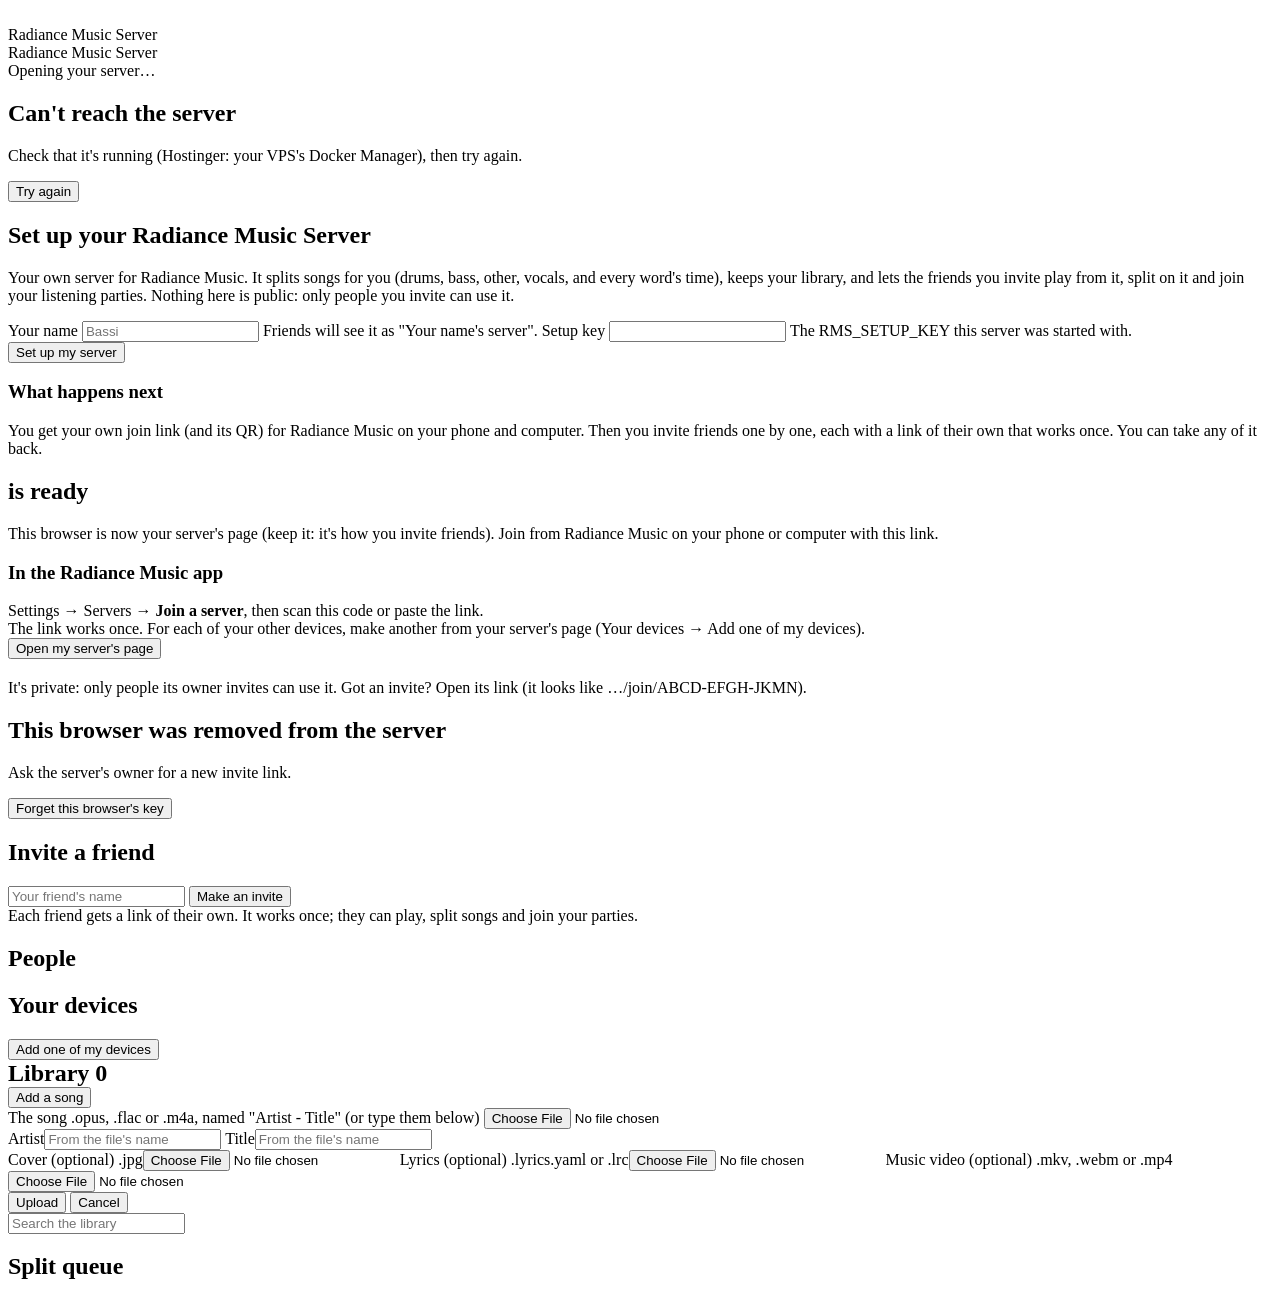
==== rms/web/index.html @ 7e619e92 "Radiance Music Server 0.1.0 (rms/): split + media server, invites, listening party The owner's serve" ====
<!doctype html>
<html lang="en">
<head>
<meta charset="utf-8">
<meta name="viewport" content="width=device-width, initial-scale=1">
<title>Radiance Music Server</title>
<link rel="icon" href="/assets/logo.svg">
<link rel="stylesheet" href="/assets/app.css">
<script src="/assets/app.js"></script>
</head>
<body>
<div class="glow"></div>
<div class="shell">
  <header class="top">
    <img class="logo" src="/assets/logo.svg" alt="">
    <div>
      <div class="brand" id="name">Radiance Music Server</div>
      <div class="sub">Radiance Music Server</div>
    </div>
    <div class="spacer"></div>
    <div class="look"></div>
  </header>

  <main class="inset">
    <!-- loading -->
    <section id="loading" class="empty">
      <span data-icon="loader" class="spin"></span>
      <div>Opening your server…</div>
    </section>

    <!-- the server can't be reached -->
    <section id="offline" class="hidden empty">
      <span data-icon="server"></span>
      <h2 class="section-title" style="justify-content:center">Can't reach the server</h2>
      <p class="muted">Check that it's running (Hostinger: your VPS's Docker Manager), then try again.</p>
      <button class="btn primary" onclick="start()"><span data-icon="refresh"></span>Try again</button>
    </section>

    <!-- first start: the owner's name -->
    <section id="setup" class="hidden">
      <h1 class="page-title">Set up your Radiance Music Server</h1>
      <p class="lead">Your own server for Radiance Music. It splits songs for you (drums, bass, other, vocals, and every word's time),
        keeps your library, and lets the friends you invite play from it, split on it and join your listening parties.
        Nothing here is public: only people you invite can use it.</p>
      <div class="grid">
        <form class="card stack" id="setup-form" onsubmit="setup(event)">
          <label class="field">Your name
            <input id="owner-name" maxlength="40" autocomplete="name" placeholder="Bassi" required>
            <span class="hint" id="name-preview">Friends will see it as "Your name's server".</span>
          </label>
          <label class="field hidden" id="key-field">Setup key
            <input id="setup-key" autocomplete="off">
            <span class="hint">The RMS_SETUP_KEY this server was started with.</span>
          </label>
          <div class="error-text hidden" id="setup-error"></div>
          <div><button class="btn primary big" id="setup-go"><span data-icon="check"></span>Set up my server</button></div>
        </form>
        <div class="stack">
          <div class="card" id="setup-splitter"></div>
          <div class="card">
            <h3>What happens next</h3>
            <p class="muted small" style="margin:0">You get your own join link (and its QR) for Radiance Music on your phone and computer.
              Then you invite friends one by one, each with a link of their own that works once. You can take any of it back.</p>
          </div>
        </div>
      </div>
    </section>

    <!-- just set up: the owner's own join link -->
    <section id="welcome" class="hidden">
      <h1 class="page-title"><span id="welcome-name"></span> is ready</h1>
      <p class="lead">This browser is now your server's page (keep it: it's how you invite friends).
        Join from Radiance Music on your phone or computer with this link.</p>
      <div class="grid">
        <div class="card stack" id="welcome-invite"></div>
        <div class="card stack">
          <h3>In the Radiance Music app</h3>
          <p class="muted" style="margin:0">Settings → Servers → <b>Join a server</b>, then scan this code or paste the link.</p>
          <p class="muted small" style="margin:0">The link works once. For each of your other devices, make another from your server's page
            (Your devices → Add one of my devices).</p>
          <div><button class="btn primary" onclick="openDash()"><span data-icon="arrow"></span>Open my server's page</button></div>
        </div>
      </div>
    </section>

    <!-- someone without a key -->
    <section id="visitor" class="hidden empty">
      <span data-icon="server"></span>
      <h1 class="page-title" id="visitor-name"></h1>
      <p class="lead" style="margin:0 auto 16px">It's private: only people its owner invites can use it.
        Got an invite? Open its link (it looks like <span class="mono">…/join/ABCD-EFGH-JKMN</span>).</p>
    </section>

    <!-- this browser's key was removed -->
    <section id="removed" class="hidden empty">
      <span data-icon="user-x"></span>
      <h2 class="section-title" style="justify-content:center">This browser was removed from the server</h2>
      <p class="muted">Ask the server's owner for a new invite link.</p>
      <button class="btn" onclick="RMS.setToken(''); start()"><span data-icon="log-out"></span>Forget this browser's key</button>
    </section>

    <!-- the server's page -->
    <section id="dash" class="hidden">
      <div id="banners"></div>
      <div class="grid">
        <div class="stack">
          <div class="card" id="party-card"></div>
          <div class="card hidden" id="splitter-card"></div>

          <div class="card stack owner-only">
            <h2 class="section-title"><span data-icon="user-plus"></span>Invite a friend</h2>
            <form class="row" onsubmit="invite(event)">
              <input id="friend-name" maxlength="40" placeholder="Your friend's name" style="flex:1;min-width:160px">
              <button class="btn primary"><span data-icon="link"></span>Make an invite</button>
            </form>
            <p class="hint" style="margin:0">Each friend gets a link of their own. It works once; they can play, split songs and join your parties.</p>
            <div id="invite-made" class="hidden"></div>
          </div>

          <div class="card stack owner-only">
            <h2 class="section-title"><span data-icon="users"></span>People</h2>
            <div id="people" class="list"></div>
            <div id="open-invites"></div>
          </div>

          <div class="card stack">
            <h2 class="section-title"><span data-icon="phone"></span>Your devices</h2>
            <div id="my-devices" class="list"></div>
            <div class="owner-only"><button class="btn small" onclick="inviteMe()"><span data-icon="plus"></span>Add one of my devices</button></div>
          </div>
        </div>

        <div class="stack">
          <div class="card stack">
            <div class="row">
              <h2 class="section-title" style="margin:0"><span data-icon="music"></span>Library <span class="pill" id="count">0</span></h2>
              <div class="spacer"></div>
              <button class="btn small" onclick="toggleUpload()"><span data-icon="upload"></span>Add a song</button>
            </div>
            <form id="upload" class="card stack hidden" onsubmit="upload(event)" style="background:var(--card)">
              <label class="field">The song <span class="hint">.opus, .flac or .m4a, named "Artist - Title" (or type them below)</span>
                <input type="file" name="song" accept=".opus,.flac,.m4a" required></label>
              <div class="row">
                <label class="field" style="flex:1;min-width:140px">Artist<input name="artist" placeholder="From the file's name"></label>
                <label class="field" style="flex:1;min-width:140px">Title<input name="title" placeholder="From the file's name"></label>
              </div>
              <label class="field">Cover <span class="hint">(optional) .jpg</span><input type="file" name="cover" accept=".jpg,.jpeg"></label>
              <label class="field">Lyrics <span class="hint">(optional) .lyrics.yaml or .lrc</span><input type="file" name="lyrics" accept=".yaml,.lrc,.txt"></label>
              <label class="field">Music video <span class="hint">(optional) .mkv, .webm or .mp4</span><input type="file" name="video" accept=".mkv,.webm,.mp4"></label>
              <div class="bar hidden" id="upload-bar"><div></div></div>
              <div class="error-text hidden" id="upload-error"></div>
              <div class="row">
                <button class="btn primary" id="upload-go"><span data-icon="upload"></span>Upload</button>
                <button class="btn quiet" type="button" onclick="toggleUpload(false)"><span data-icon="x"></span>Cancel</button>
              </div>
            </form>
            <div class="row"><input type="search" id="search" placeholder="Search the library" oninput="drawLibrary()"></div>
            <div id="library" class="list"></div>
          </div>

          <div class="card stack">
            <h2 class="section-title"><span data-icon="split"></span>Split queue</h2>
            <div id="queue" class="list"></div>
          </div>
        </div>
      </div>
    </section>
  </main>

  <footer id="footer"></footer>
</div>
<audio id="preview" preload="none"></audio>

<script>
const { api, esc, toast, show, $ } = RMS;
let srv = null, me = null, songs = [], jobs = [], party = null, timers = [];

function view(id) {
  ['loading', 'offline', 'setup', 'welcome', 'visitor', 'removed', 'dash'].forEach((v) => show($('#' + v), v === id));
}

async function start() {
  view('loading');
  timers.forEach(clearInterval);
  timers = [];
  const s = await api('/api/status', { auth: false });
  if (s.status === 0) return view('offline');
  srv = s.data;
  $('#name').textContent = srv.server || 'Radiance Music Server';
  document.title = srv.server ? srv.server + ' · Radiance Music Server' : 'Radiance Music Server';
  if (srv.needs_setup) {
    show($('#key-field'), srv.setup_key_needed);
    drawSplitter($('#setup-splitter'), true);
    timers.push(setInterval(refreshStatus, 2000));
    return view('setup');
  }
  if (!RMS.token()) {
    $('#visitor-name').textContent = 'This is ' + srv.server;
    return view('visitor');
  }
  const m = await api('/api/me');
  if (m.status === 401) return view('removed');
  if (!m.ok) return view('offline');
  me = m.data;
  openDash();
}

async function refreshStatus() {
  const s = await api('/api/status', { auth: false });
  if (s.ok) {
    srv = s.data;
    drawSplitter($('#setup-splitter'), true);
    drawSplitter($('#splitter-card'));
  }
}

$('#owner-name').addEventListener('input', (e) => {
  const n = e.target.value.trim();
  $('#name-preview').textContent = 'Friends will see it as "' + (n || 'Your name') + "'s server\".";
});

async function setup(e) {
  e.preventDefault();
  const btn = $('#setup-go');
  btn.disabled = true;
  show($('#setup-error'), false);
  const r = await api('/api/setup', { method: 'POST', body: { name: $('#owner-name').value, key: $('#setup-key').value || undefined, device_name: 'Web browser' }, auth: false });
  btn.disabled = false;
  if (!r.ok) {
    $('#setup-error').textContent = r.data.error || 'That didn\'t work. Try again.';
    return show($('#setup-error'));
  }
  RMS.setToken(r.data.token);
  me = { person: r.data.person, device: r.data.device, server: r.data.server };
  $('#welcome-name').textContent = r.data.server.name;
  $('#name').textContent = r.data.server.name;
  $('#welcome-invite').innerHTML = inviteHtml(r.data.invite, 'Your join link');
  RMS.hydrate($('#welcome-invite'));
  view('welcome');
}

function inviteHtml(inv, heading) {
  return `<h3>${esc(heading)}</h3>
    <div class="row" style="align-items:flex-start;gap:18px">
      <div class="qr">${inv.qr_svg}</div>
      <div class="stack" style="gap:10px;min-width:200px;flex:1">
        <div><div class="hint">Invite code</div><div class="code">${esc(inv.code)}</div></div>
        <input readonly value="${esc(inv.link)}" onclick="this.select()">
        <div class="row"><button class="btn small" type="button" data-link="${esc(inv.link)}" onclick="RMS.copy(this.dataset.link)"><span data-icon="copy"></span>Copy link</button></div>
        <div class="hint">Works once, on one device. Send it only to ${esc(inv.person.name)}.</div>
      </div>
    </div>`;
}

async function openDash() {
  if (!me) {
    const m = await api('/api/me');
    if (!m.ok) return start();
    me = m.data;
  }
  timers.forEach(clearInterval);
  timers = [];
  const owner = me.person.role === 'owner';
  document.querySelectorAll('.owner-only').forEach((el) => show(el, owner));
  $('#footer').innerHTML = `<span>Radiance Music Server ${esc(srv.version)}</span><span>·</span>
    <span>You're ${esc(me.person.name)}${owner ? ' (the owner)' : ''}, on ${esc(me.device.name)}</span>
    <button class="btn quiet small" onclick="signOut()"><span data-icon="log-out"></span>Sign out of this browser</button>`;
  RMS.hydrate($('#footer'));
  view('dash');
  drawBanners();
  await Promise.all([loadLibrary(), loadQueue(), loadParty(), owner ? loadPeople() : loadMyDevices()]);
  timers.push(setInterval(loadQueue, 3000));
  timers.push(setInterval(loadParty, 8000));
  timers.push(setInterval(refreshStatus, 5000));
}

// the address isn't private yet (http): how to add a domain
function drawBanners() {
  let html = '';
  if (!srv.https) {
    const ip = (srv.address || '').replace(/^https?:\/\//, '');
    const suggest = srv.suggested_domain
      ? ` No domain? <span class="mono">${esc(srv.suggested_domain)}</span> points at this server for free: use it as RMS_DOMAIN.`
      : '';
    html += `<div class="banner warn"><span data-icon="globe"></span><div><b>Add a domain, so your server is private (https).</b>
      <div class="small">You're on <span class="mono">${esc(srv.address)}</span>: the apps work, but what you send isn't encrypted.
      Point a domain (or a subdomain, like music.example.com) at this server's address (an A record to <span class="mono">${esc(ip.split(':')[0])}</span>),
      then set <span class="mono">RMS_DOMAIN</span> to it and redeploy (Hostinger: Docker Manager → your project → Environment). Caddy gets its certificate by itself.${suggest}</div></div></div>`;
  }
  $('#banners').innerHTML = html;
  RMS.hydrate($('#banners'));
}

// the splitter: installed? its models downloaded (first start)?
function drawSplitter(el, always = false) {
  if (!el || !srv) return;
  const sp = srv.splitter, m = srv.models;
  const ready = sp.ready && m.state === 'ready';
  show(el, always || !ready);
  let body;
  if (!sp.checked) body = `<div class="bar busy"><div></div></div><p class="muted small">Checking the splitter…</p>`;
  else if (!sp.ready) body = `<p class="muted small" style="margin:0">${esc(sp.message)}</p>`;
  else if (m.state === 'ready') body = `<p class="muted small" style="margin:0"><span class="pill good">Ready</span> Songs split here, one at a time, at the lowest priority.</p>`;
  else if (m.state === 'failed') body = `<p class="error-text" style="margin:0">${esc(m.message)}</p>`;
  else body = `<div class="bar"><div style="width:${Math.round(m.progress * 100)}%"></div></div>
    <p class="muted small">${esc(m.message)} ${Math.round(m.progress * 100)} %. Only this once: about 1.3 GB, kept with your library.</p>`;
  el.innerHTML = `<h3>${ready ? 'The splitter' : 'Getting the splitter ready'}</h3>${body}`;
}

async function loadParty() {
  const r = await api('/api/party');
  if (r.status === 401) return view('removed');
  if (!r.ok) return;
  party = r.data;
  const el = $('#party-card');
  let text;
  if (!party.on) text = `<p class="muted" style="margin:0 0 12px">No party on. Start one: everyone in it hears the same song at the same moment, with a shared queue.</p>`;
  else {
    const n = party.members.length;
    text = `<p style="margin:0 0 12px">${party.song ? `<b>${esc(party.song.title)}</b> <span class="muted">· ${esc(party.song.artist)}</span><br>` : ''}
      <span class="muted small">Hosted by ${esc(party.host.name)} · ${n} listening${party.queue.length ? ' · ' + party.queue.length + ' in the queue' : ''}</span></p>`;
  }
  el.innerHTML = `<h2 class="section-title"><span data-icon="headphones"></span>Listening party ${party.on ? '<span class="pill on">On now</span>' : ''}</h2>${text}
    <a class="btn primary" href="/party"><span data-icon="headphones"></span>${party.on ? 'Join the party' : 'Open the party'}</a>`;
  RMS.hydrate(el);
}

async function loadLibrary() {
  const r = await api('/api/library');
  if (r.status === 401) return view('removed');
  if (!r.ok) {
    $('#library').innerHTML = `<div class="empty"><div class="error-text">${esc(r.data.error)}</div>
      <button class="btn small" onclick="loadLibrary()"><span data-icon="refresh"></span>Try again</button></div>`;
    return RMS.hydrate($('#library'));
  }
  songs = r.data.songs;
  $('#count').textContent = songs.length;
  drawLibrary();
}

function drawLibrary() {
  const q = $('#search').value.trim().toLowerCase();
  const list = q ? songs.filter((s) => (s.artist + ' ' + s.title).toLowerCase().includes(q)) : songs;
  const queued = new Set(jobs.filter((j) => ['waiting', 'splitting', 'timing'].includes(j.state)).map((j) => j.song.id));
  let html;
  if (!songs.length) {
    html = `<div class="empty"><span data-icon="music"></span><div>No songs yet.</div>
      <p class="small">Add one here, or copy your Music folder (the songs as the app saves them) into the server's library folder.</p>
      <button class="btn primary small" onclick="toggleUpload(true)"><span data-icon="upload"></span>Add a song</button></div>`;
  } else if (!list.length) {
    html = `<div class="empty"><span data-icon="search"></span><div>No songs match "${esc(q)}".</div>
      <button class="btn small" onclick="$('#search').value='';drawLibrary()"><span data-icon="x"></span>Clear the search</button></div>`;
  } else {
    html = list.slice(0, 300).map((s) => {
      const badges = [s.split ? '<span class="pill on">Split</span>' : '', s.word_times ? '<span class="pill on">Word times</span>' : s.lyrics ? '<span class="pill">Lyrics</span>' : '', s.video ? '<span class="pill">Video</span>' : '']
        .filter(Boolean).join(' ');
      const art = s.cover ? `<img class="art" loading="lazy" decoding="async" src="${esc(RMS.fileUrl(s.cover))}" alt="">` : `<div class="art">${RMS.icon('music')}</div>`;
      const action = s.split ? '' : queued.has(s.id)
        ? '<span class="pill on">In the queue</span>'
        : `<button class="btn small" onclick="split(${s.id})"><span data-icon="split"></span>Split</button>`;
      return `<div class="item">${art}<div class="grow"><div class="title">${esc(s.title)}</div>
        <div class="meta">${esc(s.artist || 'Unknown artist')}${s.duration_ms ? ' · ' + RMS.clock(s.duration_ms) : ''}${s.added_by ? ' · added by ' + esc(s.added_by.name) : ''}</div>
        <div class="row" style="gap:4px;margin-top:2px">${badges}</div></div>
        <button class="btn small round" title="Play" onclick="preview(this, '${esc(s.url)}')"><span data-icon="play"></span></button>${action}</div>`;
    }).join('');
    if (list.length > 300) html += `<div class="empty small">And ${list.length - 300} more: search to find them.</div>`;
  }
  $('#library').innerHTML = html;
  RMS.hydrate($('#library'));
}

function preview(btn, url) {
  const a = $('#preview');
  const same = a.dataset.url === url && !a.paused;
  document.querySelectorAll('#library .btn.round').forEach((b) => (b.innerHTML = RMS.icon('play')));
  if (same) return a.pause();
  a.dataset.url = url;
  a.src = RMS.fileUrl(url);
  a.play().catch(() => toast("This browser can't play that file.", true));
  btn.innerHTML = RMS.icon('pause');
}

async function split(id) {
  const r = await api('/api/split', { method: 'POST', body: { song: id } });
  if (!r.ok) return toast(r.data.error, true);
  toast(r.data.already_split ? 'It was split already.' : r.data.queued ? 'In the queue: it splits on the server.' : 'It\'s in the queue already.');
  await loadQueue();
}

async function loadQueue() {
  const r = await api('/api/queue');
  if (r.status === 401) return view('removed');
  if (!r.ok) return;
  const wasBusy = jobs.some((j) => ['splitting', 'timing'].includes(j.state));
  jobs = r.data.jobs;
  const busy = jobs.some((j) => ['splitting', 'timing'].includes(j.state));
  const owner = me && me.person.role === 'owner';
  const el = $('#queue');
  if (!jobs.length) {
    el.innerHTML = `<div class="empty"><span data-icon="split"></span><div>Nothing to split.</div><p class="small">Pick Split on a song in the library: its parts and word times land beside it, for everyone.</p></div>`;
  } else {
    el.innerHTML = jobs.map((j) => {
      const running = ['splitting', 'timing'].includes(j.state);
      const pill = { waiting: '<span class="pill">Waiting</span>', splitting: '<span class="pill on">Splitting</span>', timing: '<span class="pill on">Timing words</span>', done: '<span class="pill good">Done</span>', failed: '<span class="pill bad">Didn\'t split</span>' }[j.state] || '';
      const mine = owner || (j.asked_by && me && j.asked_by.id === me.person.id);
      const out = (j.state === 'waiting' || running) && mine ? `<button class="btn quiet small" onclick="unqueue(${j.id})"><span data-icon="x"></span>Take out</button>` : '';
      return `<div class="item"><div class="grow"><div class="title">${esc(j.song.title)} <span class="muted" style="font-weight:400">· ${esc(j.song.artist)}</span></div>
        <div class="meta">${pill} ${esc(j.note)}${j.asked_by ? ' · asked by ' + esc(j.asked_by.name) : ''}</div>
        ${running ? `<div class="bar" style="margin-top:6px"><div style="width:${Math.round(j.progress * 100)}%"></div></div>` : ''}</div>${out}</div>`;
    }).join('');
  }
  RMS.hydrate(el);
  if (wasBusy && !busy) loadLibrary();
  else drawLibrary();
}

async function unqueue(id) {
  const r = await api('/api/queue/' + id, { method: 'DELETE' });
  if (!r.ok) return toast(r.data.error, true);
  toast('Taken out of the queue.');
  loadQueue();
}

async function invite(e) {
  e.preventDefault();
  const name = $('#friend-name').value.trim();
  if (!name) return toast("Type your friend's name first.", true);
  const r = await api('/api/invites', { method: 'POST', body: { name } });
  if (!r.ok) return toast(r.data.error, true);
  $('#friend-name').value = '';
  showInvite(r.data, 'An invite for ' + r.data.person.name);
  loadPeople();
}

async function inviteMe() {
  const r = await api('/api/invites', { method: 'POST', body: { person: me.person.id } });
  if (!r.ok) return toast(r.data.error, true);
  showInvite(r.data, 'A link for one of your devices');
  loadPeople();
}

function showInvite(inv, heading) {
  const el = $('#invite-made');
  el.innerHTML = inviteHtml(inv, heading) + `<p class="hint">In Radiance Music: Settings → Servers → Join a server, then scan the code or paste the link.</p>
    <button class="btn small" onclick="show($('#invite-made'), false)"><span data-icon="check"></span>Done</button>`;
  RMS.hydrate(el);
  show(el);
  el.scrollIntoView({ behavior: 'smooth', block: 'nearest' });
}

async function loadPeople() {
  const [p, inv] = await Promise.all([api('/api/people'), api('/api/invites')]);
  if (p.status === 401) return view('removed');
  if (!p.ok) return;
  const people = p.data.people;
  const self = people.find((x) => x.id === me.person.id);
  drawDevices(self ? self.devices : []);
  const friends = people.filter((x) => x.role !== 'owner');
  $('#people').innerHTML = friends.length ? friends.map((x) => {
    const devices = x.devices.filter((d) => !d.removed);
    const dev = devices.map((d) => `<div class="row small muted" style="gap:6px">${RMS.icon('phone')} ${esc(d.name)} · seen ${RMS.ago(d.seen_ms)}
        ${x.removed ? '' : `<button class="btn quiet small" onclick="removeDevice(${d.id}, '${esc(d.name)}')"><span data-icon="x"></span>Remove</button>`}</div>`).join('');
    return `<div class="item" style="align-items:flex-start"><div class="avatar">${RMS.initial(x.name)}</div><div class="grow">
      <div class="title">${esc(x.name)} ${x.removed ? '<span class="pill bad">Removed</span>' : ''}${!x.removed && !devices.length ? ' <span class="pill">Not joined yet</span>' : ''}</div>
      ${dev}${x.open_invites && !x.removed ? `<div class="small muted">${x.open_invites} invite${x.open_invites > 1 ? 's' : ''} waiting</div>` : ''}</div>
      ${x.removed ? '' : `<div class="row" style="gap:4px"><button class="btn quiet small" onclick="inviteAgain(${x.id})"><span data-icon="link"></span>New link</button>
        <button class="btn danger small" onclick="removePerson(${x.id}, '${esc(x.name)}')"><span data-icon="user-x"></span>Remove</button></div>`}</div>`;
  }).join('') : `<div class="empty"><span data-icon="users"></span><div>No friends yet.</div><p class="small">Make an invite above for each friend.</p></div>`;
  const open = inv.ok ? inv.data.invites : [];
  $('#open-invites').innerHTML = open.length ? `<h3 style="margin-top:8px">Invites not used yet</h3><div class="list">${open.map((i) =>
    `<div class="item"><div class="grow"><div class="title">${esc(i.person.name)} <span class="mono small">${esc(i.code)}</span></div><div class="meta">Made ${RMS.ago(i.created_ms)}</div></div>
     <button class="btn quiet small" onclick="showOpen('${esc(i.code)}')"><span data-icon="qr"></span>Show</button>
     <button class="btn quiet small" onclick="takeBack('${esc(i.code)}')"><span data-icon="x"></span>Take back</button></div>`).join('')}</div>` : '';
  window._open = open;
  RMS.hydrate($('#people'));
  RMS.hydrate($('#open-invites'));
}

function showOpen(code) {
  const i = (window._open || []).find((x) => x.code === code);
  if (i) showInvite(i, 'The invite for ' + i.person.name);
}

async function inviteAgain(id) {
  const r = await api('/api/invites', { method: 'POST', body: { person: id } });
  if (!r.ok) return toast(r.data.error, true);
  showInvite(r.data, 'A new link for ' + r.data.person.name);
  loadPeople();
}

async function takeBack(code) {
  const r = await api('/api/invites/' + encodeURIComponent(code), { method: 'DELETE' });
  if (!r.ok) return toast(r.data.error, true);
  toast('Invite taken back: its link no longer works.');
  loadPeople();
}

async function removePerson(id, name) {
  if (!confirm(`Remove ${name}? Their devices stop working at once. The songs they added stay.`)) return;
  const r = await api(`/api/people/${id}/revoke`, { method: 'POST', body: {} });
  if (!r.ok) return toast(r.data.error, true);
  toast(name + ' was removed.');
  loadPeople();
}

async function removeDevice(id, name) {
  if (!confirm(`Remove ${name}? It stops working at once.`)) return;
  const r = await api(`/api/devices/${id}/revoke`, { method: 'POST', body: {} });
  if (!r.ok) return toast(r.data.error, true);
  toast(name + ' was removed.');
  me.person.role === 'owner' ? loadPeople() : loadMyDevices();
}

async function loadMyDevices() {
  // a friend sees only their own (the owner's list comes with People)
  drawDevices([{ id: me.device.id, name: me.device.name, seen_ms: Date.now(), removed: false }]);
}

function drawDevices(devices) {
  const live = devices.filter((d) => !d.removed);
  $('#my-devices').innerHTML = live.map((d) => `<div class="item"><div class="art" style="width:38px;height:38px">${RMS.icon('phone')}</div>
    <div class="grow"><div class="title">${esc(d.name)}${d.id === me.device.id ? ' <span class="pill on">This browser</span>' : ''}</div><div class="meta">Seen ${RMS.ago(d.seen_ms)}</div></div>
    ${d.id === me.device.id ? '' : `<button class="btn quiet small" onclick="removeDevice(${d.id}, '${esc(d.name)}')"><span data-icon="x"></span>Remove</button>`}</div>`).join('');
  RMS.hydrate($('#my-devices'));
}

async function signOut() {
  const r = await api(`/api/devices/${me.device.id}/revoke`, { method: 'POST', body: {} });
  if (!r.ok && r.status !== 401) return toast(r.data.error, true);
  RMS.setToken('');
  me = null;
  toast('Signed out: this browser\'s key no longer works.');
  start();
}

function toggleUpload(on) {
  const f = $('#upload');
  show(f, on === undefined ? f.classList.contains('hidden') : on);
  show($('#upload-error'), false);
}

function upload(e) {
  e.preventDefault();
  const form = $('#upload');
  const data = new FormData(form);
  for (const k of ['cover', 'lyrics', 'video']) if (!data.get(k) || !data.get(k).size) data.delete(k);
  const bar = $('#upload-bar');
  show(bar);
  show($('#upload-error'), false);
  $('#upload-go').disabled = true;
  const xhr = new XMLHttpRequest();
  xhr.open('POST', '/api/songs');
  xhr.setRequestHeader('Authorization', 'Bearer ' + RMS.token());
  xhr.upload.onprogress = (ev) => ev.lengthComputable && (bar.firstElementChild.style.width = Math.round((100 * ev.loaded) / ev.total) + '%');
  xhr.onloadend = () => {
    $('#upload-go').disabled = false;
    show(bar, false);
    bar.firstElementChild.style.width = '0';
    let res = {};
    try { res = JSON.parse(xhr.responseText); } catch (_) {}
    if (xhr.status === 0) res.error = "The upload didn't reach the server. Check your connection and try again.";
    if (xhr.status >= 400 || xhr.status === 0) {
      $('#upload-error').textContent = res.error || 'The upload didn\'t work.';
      return show($('#upload-error'));
    }
    const name = res.song ? res.song.artist + ' - ' + res.song.title : 'the song';
    toast(res.skipped ? `${name} is in the library already${res.extras.length ? ': kept the ' + res.extras.join(', ') + ' it lacked' : ''}.` : `Added ${name}. Split it to get its parts.`);
    form.reset();
    toggleUpload(false);
    loadLibrary();
  };
  xhr.send(data);
}

document.addEventListener('DOMContentLoaded', start);
</script>
</body>
</html>
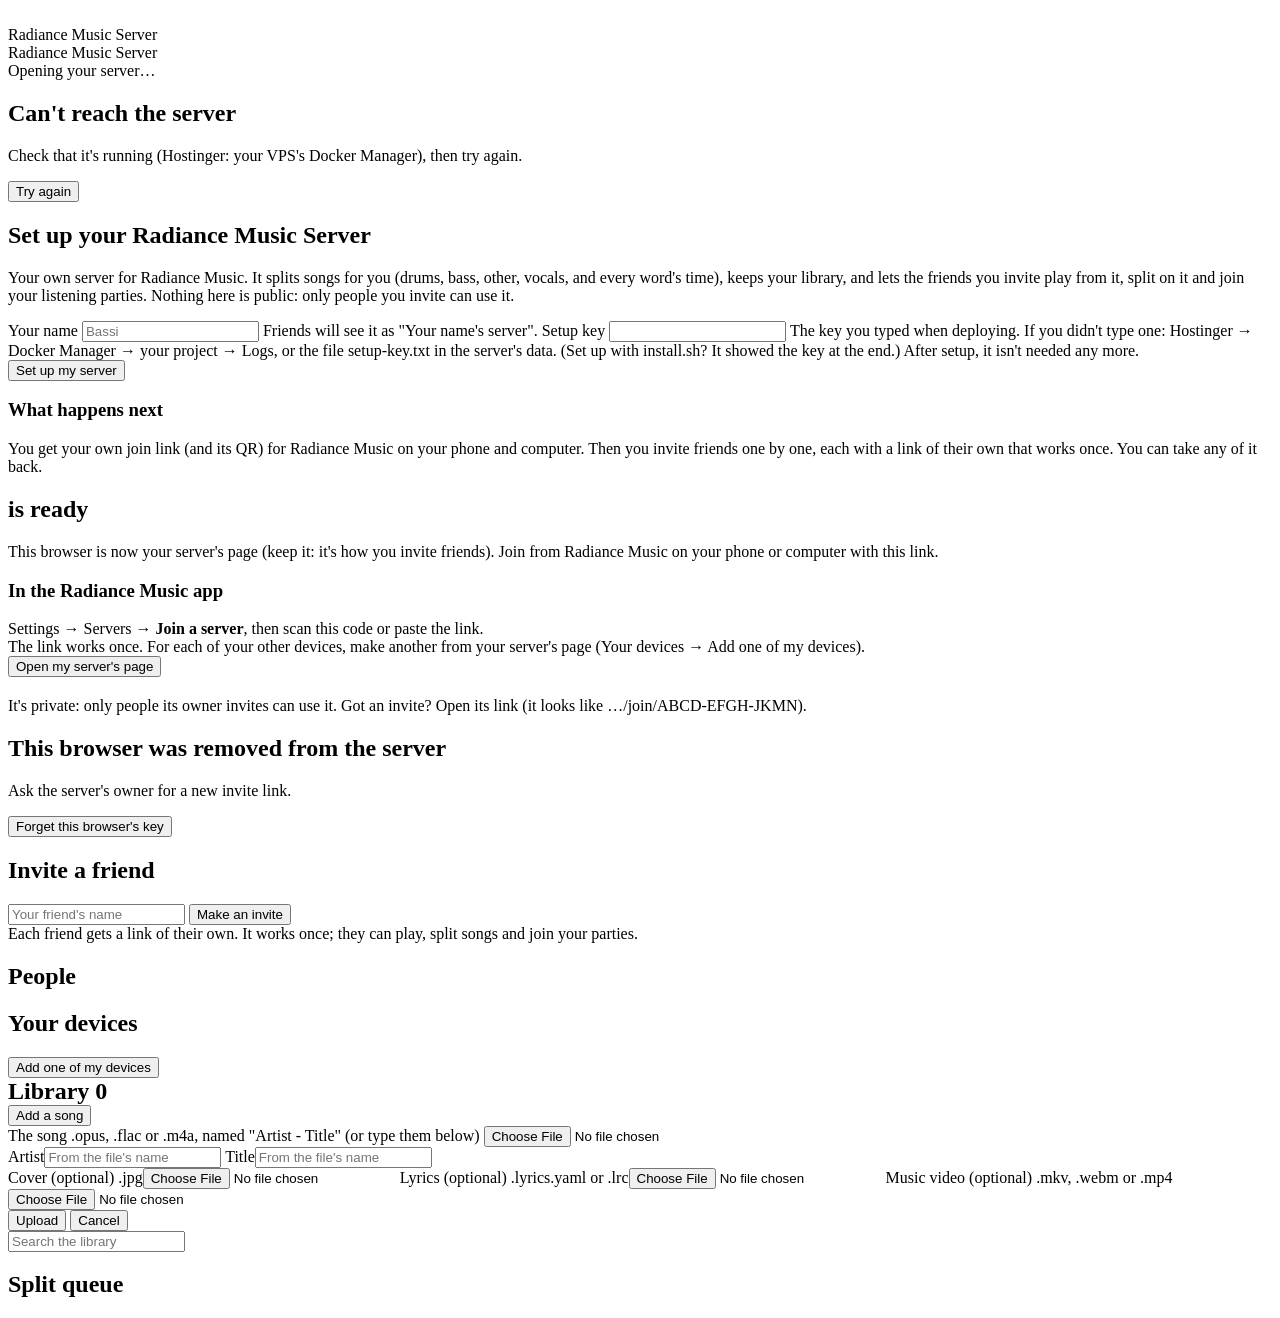
==== commit 1d696d4d: "Radiance Music Server 0.1.1: the owner's choices (setup key, per-friend switches, split turns) Owner" ====
--- a/rms/web/index.html
+++ b/rms/web/index.html
@@ -48,9 +48,11 @@
             <input id="owner-name" maxlength="40" autocomplete="name" placeholder="Bassi" required>
             <span class="hint" id="name-preview">Friends will see it as "Your name's server".</span>
           </label>
-          <label class="field hidden" id="key-field">Setup key
-            <input id="setup-key" autocomplete="off">
-            <span class="hint">The RMS_SETUP_KEY this server was started with.</span>
+          <label class="field" id="key-field">Setup key
+            <input id="setup-key" autocomplete="off" autocapitalize="characters" spellcheck="false" required>
+            <span class="hint">The key you typed when deploying. If you didn't type one: Hostinger → Docker Manager → your project → Logs,
+              or the file <span class="mono">setup-key.txt</span> in the server's data. (Set up with install.sh? It showed the key at the end.)
+              After setup, it isn't needed any more.</span>
           </label>
           <div class="error-text hidden" id="setup-error"></div>
           <div><button class="btn primary big" id="setup-go"><span data-icon="check"></span>Set up my server</button></div>
@@ -135,8 +137,9 @@
             <div class="row">
               <h2 class="section-title" style="margin:0"><span data-icon="music"></span>Library <span class="pill" id="count">0</span></h2>
               <div class="spacer"></div>
-              <button class="btn small" onclick="toggleUpload()"><span data-icon="upload"></span>Add a song</button>
+              <button class="btn small" id="add-song" onclick="toggleUpload()"><span data-icon="upload"></span>Add a song</button>
             </div>
+            <div id="switched-off"></div>
             <form id="upload" class="card stack hidden" onsubmit="upload(event)" style="background:var(--card)">
               <label class="field">The song <span class="hint">.opus, .flac or .m4a, named "Artist - Title" (or type them below)</span>
                 <input type="file" name="song" accept=".opus,.flac,.m4a" required></label>
@@ -160,6 +163,7 @@
 
           <div class="card stack">
             <h2 class="section-title"><span data-icon="split"></span>Split queue</h2>
+            <div id="next-turn" class="row"></div>
             <div id="queue" class="list"></div>
           </div>
         </div>
@@ -189,7 +193,6 @@
   $('#name').textContent = srv.server || 'Radiance Music Server';
   document.title = srv.server ? srv.server + ' · Radiance Music Server' : 'Radiance Music Server';
   if (srv.needs_setup) {
-    show($('#key-field'), srv.setup_key_needed);
     drawSplitter($('#setup-splitter'), true);
     timers.push(setInterval(refreshStatus, 2000));
     return view('setup');
@@ -224,14 +227,14 @@
   const btn = $('#setup-go');
   btn.disabled = true;
   show($('#setup-error'), false);
-  const r = await api('/api/setup', { method: 'POST', body: { name: $('#owner-name').value, key: $('#setup-key').value || undefined, device_name: 'Web browser' }, auth: false });
+  const r = await api('/api/setup', { method: 'POST', body: { name: $('#owner-name').value, key: $('#setup-key').value, device_name: 'Web browser' }, auth: false });
   btn.disabled = false;
   if (!r.ok) {
     $('#setup-error').textContent = r.data.error || 'That didn\'t work. Try again.';
     return show($('#setup-error'));
   }
   RMS.setToken(r.data.token);
-  me = { person: r.data.person, device: r.data.device, server: r.data.server };
+  me = { person: r.data.person, device: r.data.device, server: r.data.server, can: { add: true, split: true, host: true } };
   $('#welcome-name').textContent = r.data.server.name;
   $('#name').textContent = r.data.server.name;
   $('#welcome-invite').innerHTML = inviteHtml(r.data.invite, 'Your join link');
@@ -247,7 +250,7 @@
         <div><div class="hint">Invite code</div><div class="code">${esc(inv.code)}</div></div>
         <input readonly value="${esc(inv.link)}" onclick="this.select()">
         <div class="row"><button class="btn small" type="button" data-link="${esc(inv.link)}" onclick="RMS.copy(this.dataset.link)"><span data-icon="copy"></span>Copy link</button></div>
-        <div class="hint">Works once, on one device. Send it only to ${esc(inv.person.name)}.</div>
+        <div class="hint">Works once, on one device, for ${inv.expires_in_days > 1 ? inv.expires_in_days + ' days' : 'a day'}. Send it only to ${esc(inv.person.name)}.</div>
       </div>
     </div>`;
 }
@@ -262,6 +265,11 @@
   timers = [];
   const owner = me.person.role === 'owner';
   document.querySelectorAll('.owner-only').forEach((el) => show(el, owner));
+  // what the owner lets this friend do
+  show($('#add-song'), me.can.add);
+  $('#switched-off').innerHTML = [!me.can.add && 'adding songs', !me.can.split && 'splitting songs'].filter(Boolean).length
+    ? `<div class="banner"><span>${RMS.icon('users')}</span><div class="small">The server's owner turned off ${[!me.can.add && 'adding songs', !me.can.split && 'splitting songs'].filter(Boolean).join(' and ')} for you. Ask them if you'd like it back on.</div></div>`
+    : '';
   $('#footer').innerHTML = `<span>Radiance Music Server ${esc(srv.version)}</span><span>·</span>
     <span>You're ${esc(me.person.name)}${owner ? ' (the owner)' : ''}, on ${esc(me.device.name)}</span>
     <button class="btn quiet small" onclick="signOut()"><span data-icon="log-out"></span>Sign out of this browser</button>`;
@@ -277,7 +285,8 @@
 // the address isn't private yet (http): how to add a domain
 function drawBanners() {
   let html = '';
-  if (!srv.https) {
+  // the owner's to do (friends can't change it)
+  if (!srv.https && me.person.role === 'owner') {
     const ip = (srv.address || '').replace(/^https?:\/\//, '');
     const suggest = srv.suggested_domain
       ? ` No domain? <span class="mono">${esc(srv.suggested_domain)}</span> points at this server for free: use it as RMS_DOMAIN.`
@@ -346,7 +355,7 @@
   if (!songs.length) {
     html = `<div class="empty"><span data-icon="music"></span><div>No songs yet.</div>
       <p class="small">Add one here, or copy your Music folder (the songs as the app saves them) into the server's library folder.</p>
-      <button class="btn primary small" onclick="toggleUpload(true)"><span data-icon="upload"></span>Add a song</button></div>`;
+      ${me.can.add ? '<button class="btn primary small" onclick="toggleUpload(true)"><span data-icon="upload"></span>Add a song</button>' : ''}</div>`;
   } else if (!list.length) {
     html = `<div class="empty"><span data-icon="search"></span><div>No songs match "${esc(q)}".</div>
       <button class="btn small" onclick="$('#search').value='';drawLibrary()"><span data-icon="x"></span>Clear the search</button></div>`;
@@ -355,7 +364,7 @@
       const badges = [s.split ? '<span class="pill on">Split</span>' : '', s.word_times ? '<span class="pill on">Word times</span>' : s.lyrics ? '<span class="pill">Lyrics</span>' : '', s.video ? '<span class="pill">Video</span>' : '']
         .filter(Boolean).join(' ');
       const art = s.cover ? `<img class="art" loading="lazy" decoding="async" src="${esc(RMS.fileUrl(s.cover))}" alt="">` : `<div class="art">${RMS.icon('music')}</div>`;
-      const action = s.split ? '' : queued.has(s.id)
+      const action = s.split || !me.can.split ? '' : queued.has(s.id)
         ? '<span class="pill on">In the queue</span>'
         : `<button class="btn small" onclick="split(${s.id})"><span data-icon="split"></span>Split</button>`;
       return `<div class="item">${art}<div class="grow"><div class="title">${esc(s.title)}</div>
@@ -396,6 +405,9 @@
   const busy = jobs.some((j) => ['splitting', 'timing'].includes(j.state));
   const owner = me && me.person.role === 'owner';
   const el = $('#queue');
+  // people take turns (owner, 2026-11-01): whose song is next
+  const next = r.data.next_turn;
+  $('#next-turn').innerHTML = next ? `<span class="pill on">${RMS.icon('users')} Next turn: ${esc(next.name)}</span> <span class="hint">Everyone takes turns, one song each.</span>` : '';
   if (!jobs.length) {
     el.innerHTML = `<div class="empty"><span data-icon="split"></span><div>Nothing to split.</div><p class="small">Pick Split on a song in the library: its parts and word times land beside it, for everyone.</p></div>`;
   } else {
@@ -458,22 +470,36 @@
   const friends = people.filter((x) => x.role !== 'owner');
   $('#people').innerHTML = friends.length ? friends.map((x) => {
     const devices = x.devices.filter((d) => !d.removed);
-    const dev = devices.map((d) => `<div class="row small muted" style="gap:6px">${RMS.icon('phone')} ${esc(d.name)} · seen ${RMS.ago(d.seen_ms)}
+    const dev = devices.map((d) => `<div class="row small muted" style="gap:6px;flex-wrap:nowrap">${RMS.icon('phone')} <span style="min-width:0;overflow:hidden;text-overflow:ellipsis;white-space:nowrap">${esc(d.name)} · seen ${RMS.ago(d.seen_ms)}</span>
         ${x.removed ? '' : `<button class="btn quiet small" onclick="removeDevice(${d.id}, '${esc(d.name)}')"><span data-icon="x"></span>Remove</button>`}</div>`).join('');
     return `<div class="item" style="align-items:flex-start"><div class="avatar">${RMS.initial(x.name)}</div><div class="grow">
       <div class="title">${esc(x.name)} ${x.removed ? '<span class="pill bad">Removed</span>' : ''}${!x.removed && !devices.length ? ' <span class="pill">Not joined yet</span>' : ''}</div>
-      ${dev}${x.open_invites && !x.removed ? `<div class="small muted">${x.open_invites} invite${x.open_invites > 1 ? 's' : ''} waiting</div>` : ''}</div>
-      ${x.removed ? '' : `<div class="row" style="gap:4px"><button class="btn quiet small" onclick="inviteAgain(${x.id})"><span data-icon="link"></span>New link</button>
-        <button class="btn danger small" onclick="removePerson(${x.id}, '${esc(x.name)}')"><span data-icon="user-x"></span>Remove</button></div>`}</div>`;
+      ${dev}${x.open_invites && !x.removed ? `<div class="small muted">${x.open_invites} invite${x.open_invites > 1 ? 's' : ''} waiting</div>` : ''}
+      ${!x.removed && !devices.length && !x.open_invites && x.expired_invites ? '<div class="small"><span class="pill bad">Invite expired</span> <span class="muted">Make a new link for them.</span></div>' : ''}
+      ${x.removed ? '' : `<div class="switches">${[['add', 'Can add songs'], ['split', 'Can split'], ['host', 'Can host a party']].map(([k, label]) =>
+        `<label class="switch"><input type="checkbox" ${x.can[k] ? 'checked' : ''} onchange="flip(${x.id}, '${k}', this)"><span class="knob"></span>${label}</label>`).join('')}</div>`}
+      ${x.removed ? '' : `<div class="row labels" style="gap:4px;margin-top:8px"><button class="btn quiet small" onclick="inviteAgain(${x.id})"><span data-icon="link"></span>New link</button>
+        <button class="btn danger small" onclick="removePerson(${x.id}, '${esc(x.name)}')"><span data-icon="user-x"></span>Remove ${esc(x.name)}</button></div>`}</div></div>`;
   }).join('') : `<div class="empty"><span data-icon="users"></span><div>No friends yet.</div><p class="small">Make an invite above for each friend.</p></div>`;
   const open = inv.ok ? inv.data.invites : [];
   $('#open-invites').innerHTML = open.length ? `<h3 style="margin-top:8px">Invites not used yet</h3><div class="list">${open.map((i) =>
-    `<div class="item"><div class="grow"><div class="title">${esc(i.person.name)} <span class="mono small">${esc(i.code)}</span></div><div class="meta">Made ${RMS.ago(i.created_ms)}</div></div>
+    `<div class="item"><div class="grow"><div class="title">${esc(i.person.name)} <span class="mono small">${esc(i.code)}</span></div><div class="meta">Made ${RMS.ago(i.created_ms)} · ${i.expires_in_days > 1 ? 'expires in ' + i.expires_in_days + ' days' : 'expires within a day'}</div></div>
      <button class="btn quiet small" onclick="showOpen('${esc(i.code)}')"><span data-icon="qr"></span>Show</button>
      <button class="btn quiet small" onclick="takeBack('${esc(i.code)}')"><span data-icon="x"></span>Take back</button></div>`).join('')}</div>` : '';
   window._open = open;
   RMS.hydrate($('#people'));
   RMS.hydrate($('#open-invites'));
+}
+
+// the owner's switches for a friend (all on at first)
+async function flip(id, what, box) {
+  const r = await api('/api/people/' + id, { method: 'PATCH', body: { ['can_' + what]: box.checked } });
+  if (!r.ok) {
+    box.checked = !box.checked;
+    return toast(r.data.error, true);
+  }
+  const words = { add: 'add songs', split: 'split songs', host: 'host a party' }[what];
+  toast(`${r.data.name} ${box.checked ? 'can' : "can't"} ${words} now.`);
 }
 
 function showOpen(code) {
